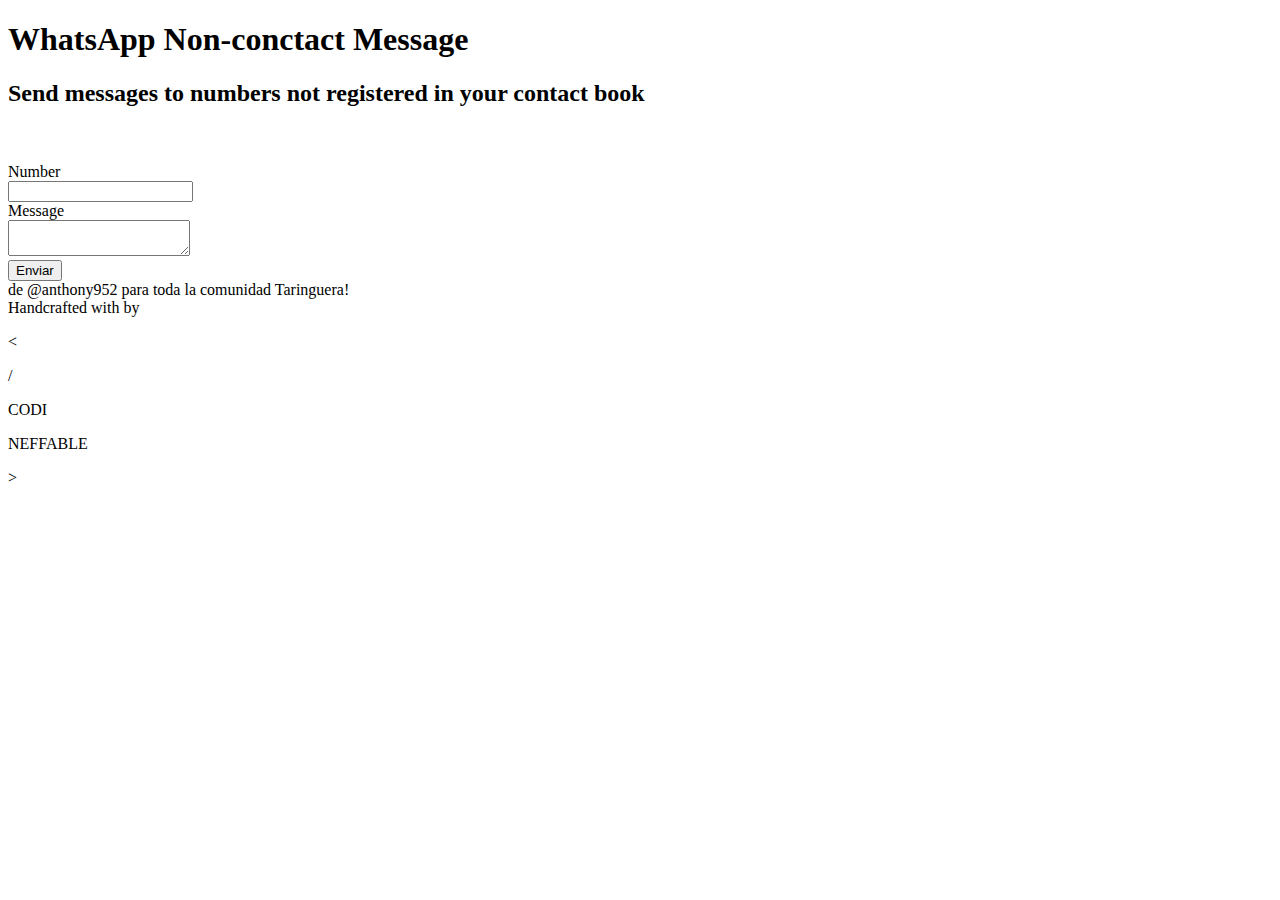
==== en/index.html @ 8f2720e5 "a2" ====
<!DOCTYPE html>
<html>
	<head>
		<meta charset="UTF-8">
		<meta name="viewport" content="width=device-width, initial-scale=1">
	<link href="/css/pace.css" rel="stylesheet" type="text/css"> 
		<link href="../css/font-awesome.css" rel="stylesheet" type="text/css"> 
		<link href="../css/reset.css" rel="stylesheet" type="text/css"> 
		<link href="../css/stylesa.css" rel="stylesheet" type="text/css" media="only screen and (min-width: 0px) and (max-width: 479px)" >
		<link href="../css/stylesa480.css" rel="stylesheet" type="text/css" media="only screen and (min-width: 480px) and (max-width: 767px)" >
		<link href="../css/stylesa1024.css" rel="stylesheet" type="text/css" media="only screen and (min-width: 1024px) and (max-width: 999999px)" >
		<link href="../css/stylesa768.css" rel="stylesheet" type="text/css" media="only screen and (min-width: 768px) and (max-width: 1023px)" >
		<link href="../css/styles-fonts.css" rel="stylesheet" type="text/css" >

		<link rel="apple-touch-icon" sizes="57x57" href="/icon/apple-icon-57x57.png">
		<link rel="apple-touch-icon" sizes="60x60" href="/icon/apple-icon-60x60.png">
		<link rel="apple-touch-icon" sizes="72x72" href="/icon/apple-icon-72x72.png">
		<link rel="apple-touch-icon" sizes="76x76" href="/icon/apple-icon-76x76.png">
		<link rel="apple-touch-icon" sizes="114x114" href="/icon/apple-icon-114x114.png">
		<link rel="apple-touch-icon" sizes="120x120" href="/icon/apple-icon-120x120.png">
		<link rel="apple-touch-icon" sizes="144x144" href="/icon/apple-icon-144x144.png">
		<link rel="apple-touch-icon" sizes="152x152" href="/icon/apple-icon-152x152.png">
		<link rel="apple-touch-icon" sizes="180x180" href="/icon/apple-icon-180x180.png">
		<link rel="icon" type="image/png" sizes="192x192"  href="/icon/android-icon-192x192.png">
		<link rel="icon" type="image/png" sizes="32x32" href="/icon/favicon-32x32.png">
		<link rel="icon" type="image/png" sizes="96x96" href="/icon/favicon-96x96.png">
		<link rel="icon" type="image/png" sizes="16x16" href="/icon/favicon-16x16.png">
		<link rel="manifest" href="/icon/manifest.json">
		<meta name="msapplication-TileColor" content="#ffffff">
		<meta name="msapplication-TileImage" content="/icon/ms-icon-144x144.png">
		<meta name="theme-color" content="#ffffff">





		<title>WhatsAppNCM</title>
	</head>
	<body>
		
	

		<main>
		<section class="inf" id="sect6"><div class="overflowWrap">
			
			
			<div class="content-wrap" id="sect6-wrap">
			

						<div id="sect3-title"><h1 id="sect-title" class="">WhatsApp Non-conctact Message</h1></div><div id="sect6-subtitle"><h2 class="">Send messages to numbers not registered in your contact book</h2></div><br><br>
				<form id="send-form" name="send-form">
					
					
			

<div class="textarea-cont ">
					<div id="textarea-title">
						<div id="textarea-icon">
							<span class="fa-user-o fa fa"></span>
						</div>
						<label class="formlabels" for="description">Number</label>
					</div>
						<input class="inputForm" type="number" id="name" name="name" required>
					</div>


					<div class="textarea-cont ">
					<div id="textarea-title">
						<div id="textarea-icon">
							<span class="fa-file-text-o fa"></span>
						</div>
						<label class="formlabels" for="description">Message</label>
					</div>

					<textarea id="description" required name="description"></textarea>
					</div>
					<input type="submit" name="submit-form" id="submit-form" class="" value="Enviar">

				</form></div>




					</div>

			</section>
			
		</main>
		<footer>
	<div class="content-wrap" id="footer-wrap">
		
		<div id="footer-sect2"><p6>de @anthony952 para toda la comunidad Taringuera!</p6>
													<div class="logoFooter">
													


<p6>Handcrafted with <i class="fa fa-heart"></i> by &nbsp</p6>
														<div class="logo scale-footer">

															<div class="window">
																<div class="window-controls">
																	<div class="button1"></div>
																	<div class="button2"></div>
																	<div class="button3"></div>
																</div>
																<div class="window-body">
																	<div class="line-number">
																		<div class="number first-line"></div>
																		<div class="number"></div>
																		<div class="number "></div>
																		<div class="number "></div>
																		<div class="number "></div>
																		<div class="number  "></div>
																		<div class="number "></div>
																		<div class="number"></div>
																	</div>
																	<div class="content">
																		<div class="code">
																			<div class="code-lines">
																				<div class="number2 first-line blue-line"></div>
																				<div class="number2 blue-line"></div>
																				<div class="number2 second-col green-line"></div>
																				<div class="number2 third-col purple-line"></div>
																				<div class="number2 third-col purple-line"></div>
																				<div class="number2 second-col two">
																					<div class="two1 green-line"></div>
																					<div class="two2"></div>
																				</div>
																				<div class="number2 second-col green-line"></div>
																				<div class="number2 blue-line"></div>
																			</div>
																		</div>
																		<div class="div1"></div>
																		<div class="div2"></div>
																	</div>
																</div>
																<div class="window-statusbar"></div>
															</div>
															<p class="logo-symbol-1"><</p>
															<p class="logo-symbol-3">/</p><p class=" logo-letters strong">CODI</p><p class="logo-letters">
															NEFFABLE</p>
															<p class="logo-symbol-2">></p>
														</div>
													</div>

		</div>
				
				</div>
	</footer>
	</body>
	
	<script src="/js/jquery-3.2.1.min.js"></script>
	<script src="/js/modernizr.js"></script>
	<script src="/js/codineffable.js"></script>
	<script src="/js/easeScroll.js"></script>
	<script src="/js/particles.min.js"></script>
		<script src="/js/app.js"></script>
	

</html>
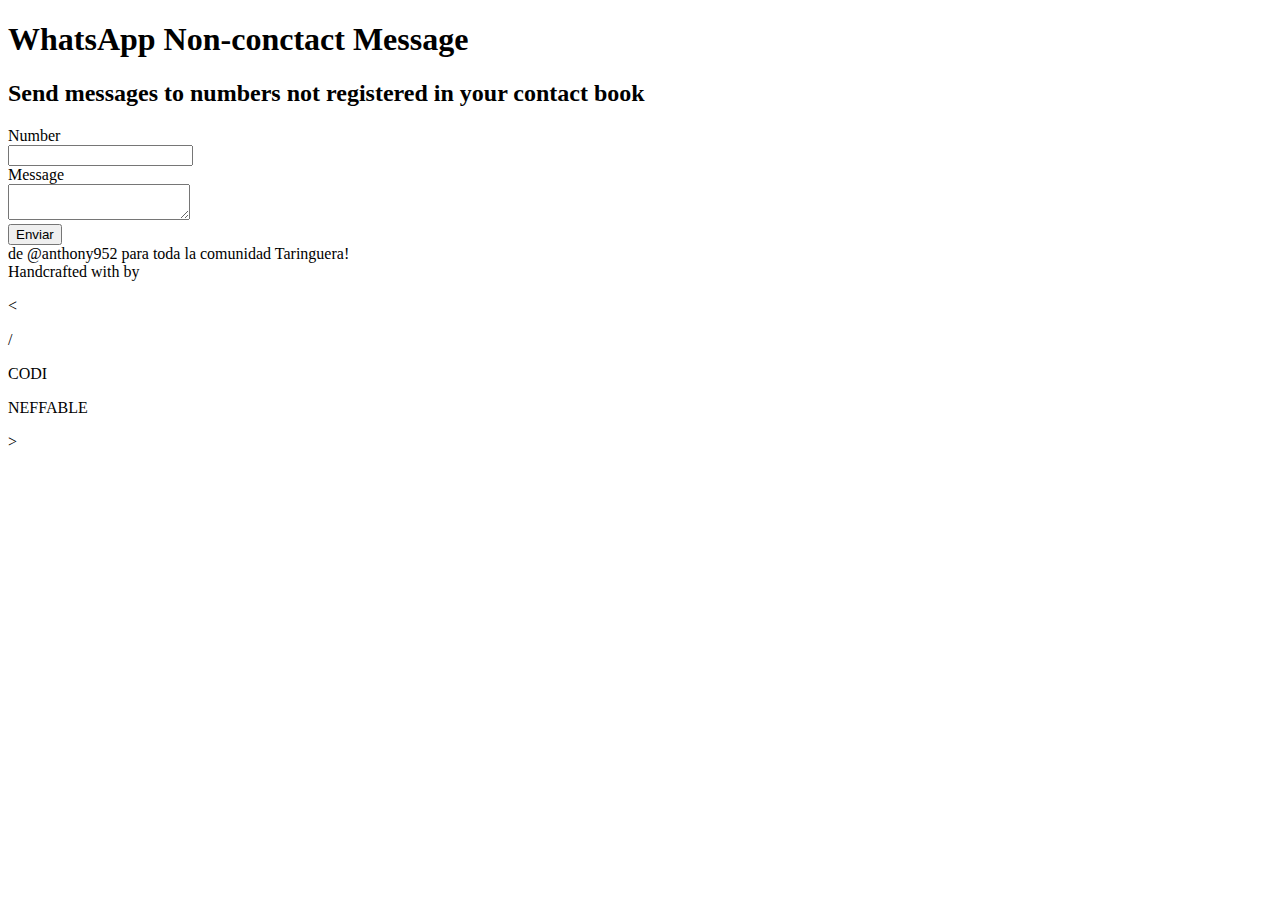
==== commit 0e8be561: "0.91a" ====
--- a/en/index.html
+++ b/en/index.html
@@ -47,7 +47,7 @@
 			<div class="content-wrap" id="sect6-wrap">
 			
 
-						<div id="sect3-title"><h1 id="sect-title" class="">WhatsApp Non-conctact Message</h1></div><div id="sect6-subtitle"><h2 class="">Send messages to numbers not registered in your contact book</h2></div><br><br>
+						<div id="sect3-title"><h1 id="sect-title" class="">WhatsApp Non-conctact Message</h1></div><div id="sect6-subtitle"><h2 class="">Send messages to numbers not registered in your contact book</h2></div>
 				<form id="send-form" name="send-form">
 					
 					
